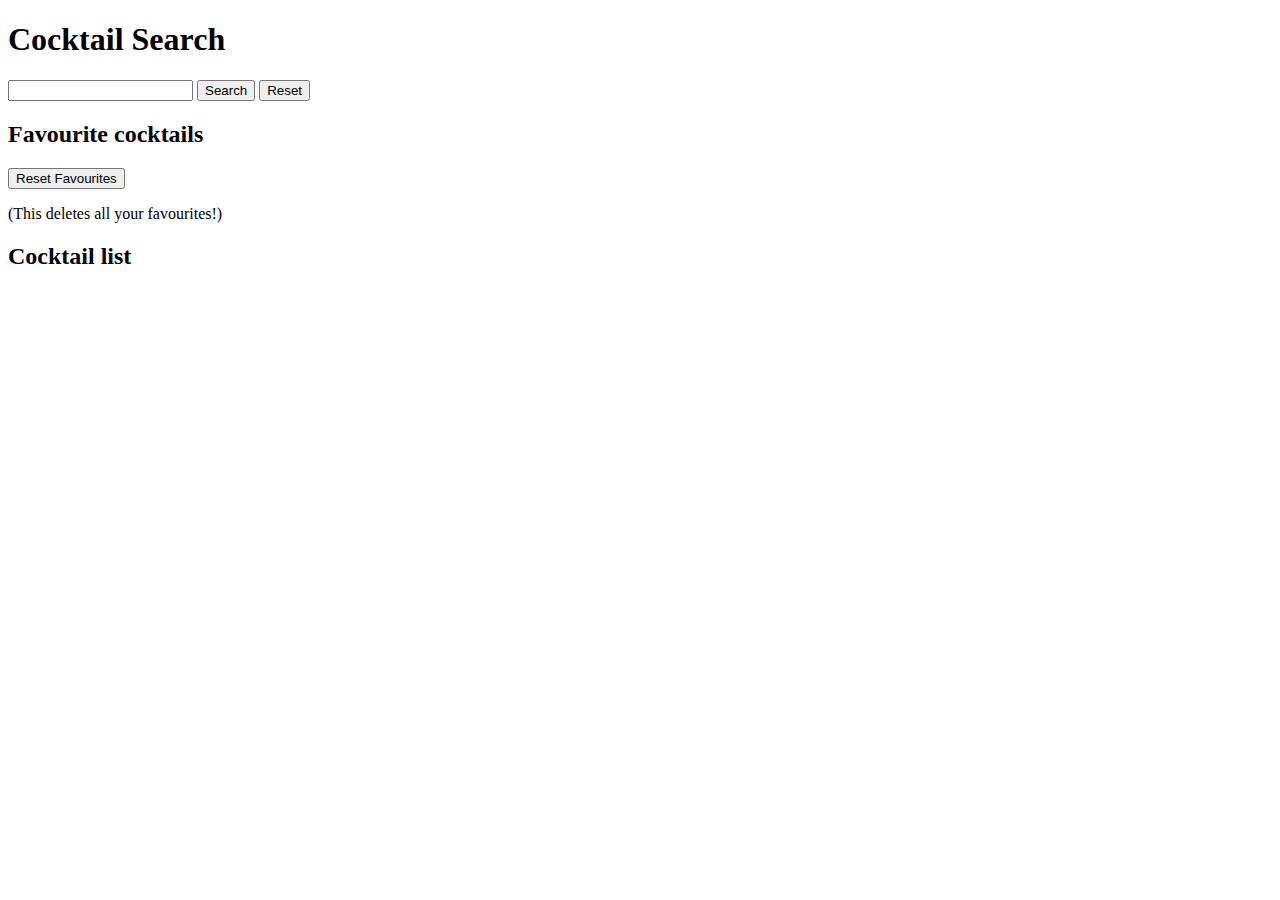
==== src/index.html @ d39a3b56 "initial commit" ====
<!DOCTYPE html>
<html lang="es">
  <head>
    <meta charset="UTF-8" />
    <meta name="viewport" content="width=device-width, initial-scale=1" />
    <title>Ellis Whitney - Evaluación Módulo 2</title>
    <link
      href="https://fonts.googleapis.com/css?family=Roboto&display=swap"
      rel="stylesheet"
    />
    <link rel="stylesheet" href="./scss/main.scss">

    <link rel="icon" href="./images/favicon.png" />
  </head>

  <body>
    <header class="header">
      <h1>Cocktail Search</h1>
    </header>
    <section class="search-form">
      <form action="">
        <input type="text" name="search" id="search" class="search-bar">
        <input type="submit" value="Search" class="search-btn">
        <input type="submit" value="Reset" class="search-reset">
      </form>
    </section>
    <section class="favourites">
      <h2>Favourite cocktails</h2>
      <button>Reset Favourites</button>
      <p>(This deletes all your favourites!)</p>
    </section>
    <section class="coctails">
      <h2>Cocktail list</h2>
    </section>
    <script src="./js/main.js"></script>
  </body>
</html>
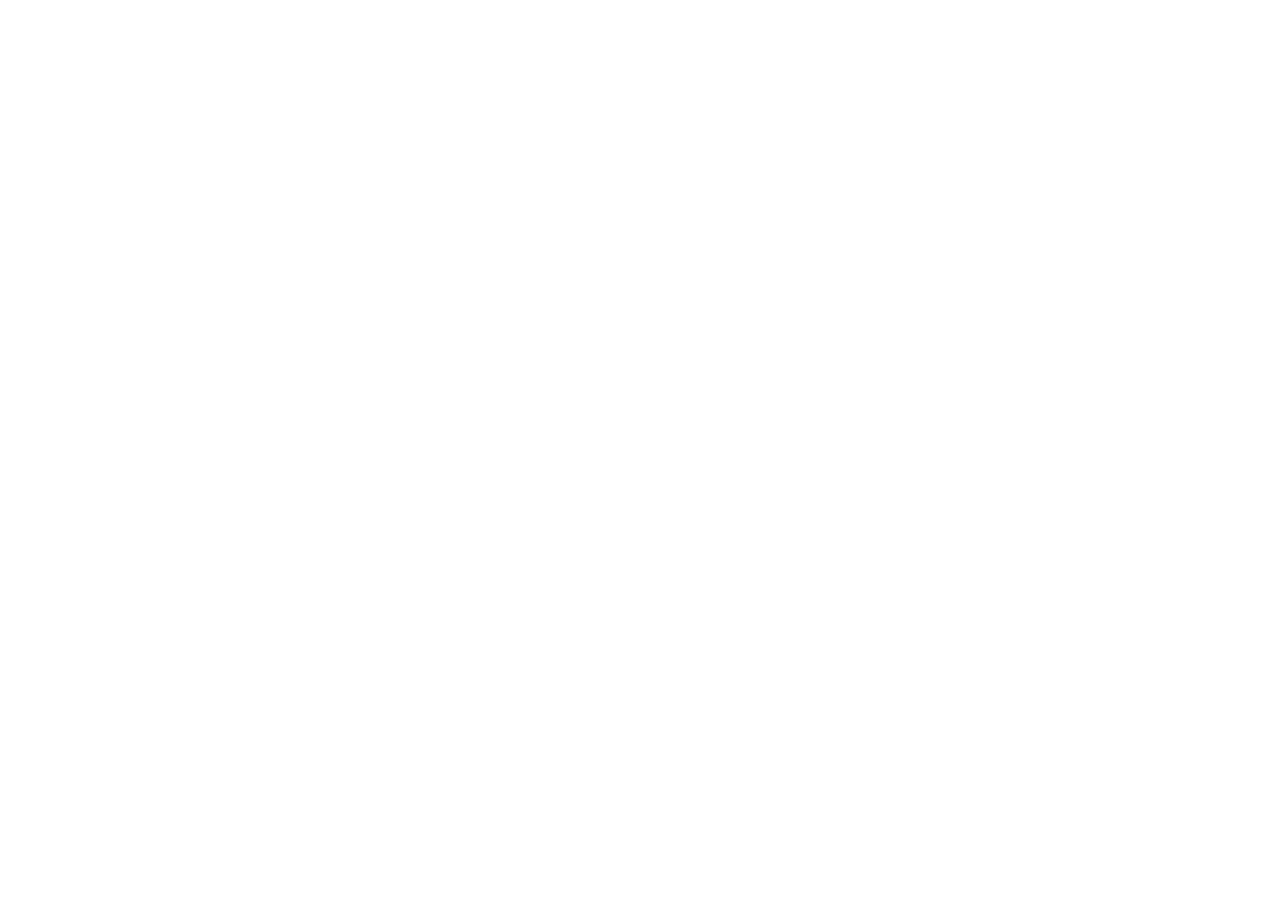
==== commit 8de05175: "js almost finished begin scss" ====
--- a/src/index.html
+++ b/src/index.html
@@ -14,24 +14,12 @@
   </head>
 
   <body>
-    <header class="header">
-      <h1>Cocktail Search</h1>
-    </header>
-    <section class="search-form">
-      <form action="">
-        <input type="text" name="search" id="search" class="search-bar">
-        <input type="submit" value="Search" class="search-btn">
-        <input type="submit" value="Reset" class="search-reset">
-      </form>
-    </section>
-    <section class="favourites">
-      <h2>Favourite cocktails</h2>
-      <button>Reset Favourites</button>
-      <p>(This deletes all your favourites!)</p>
-    </section>
-    <section class="coctails">
-      <h2>Cocktail list</h2>
-    </section>
+    <load src="./partials/header.html"/>
+    <load src="./partials/section_form.html"/>
+    <main class="main">
+      <load src="./partials/main_favourites.html"/>
+      <load src="./partials/main_cocktails.html"/>
+    </main>
     <script src="./js/main.js"></script>
   </body>
 </html>
